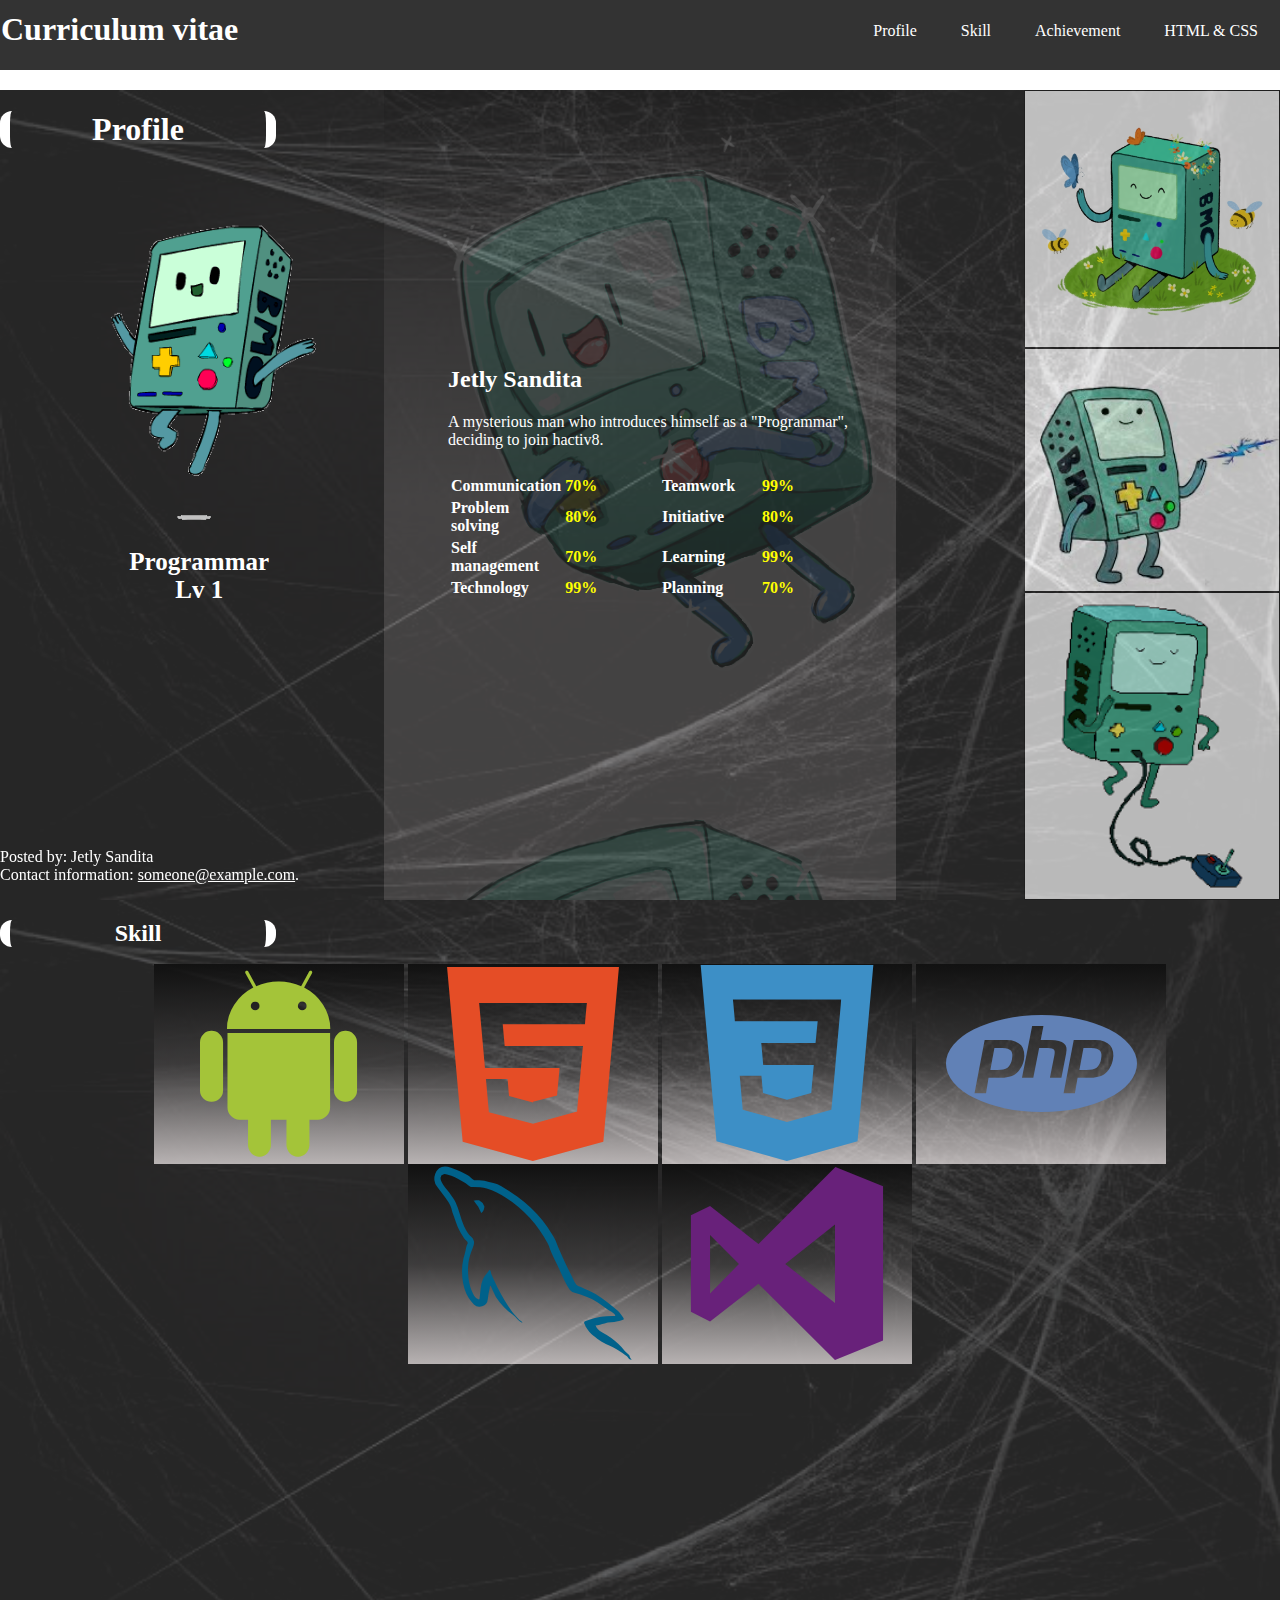
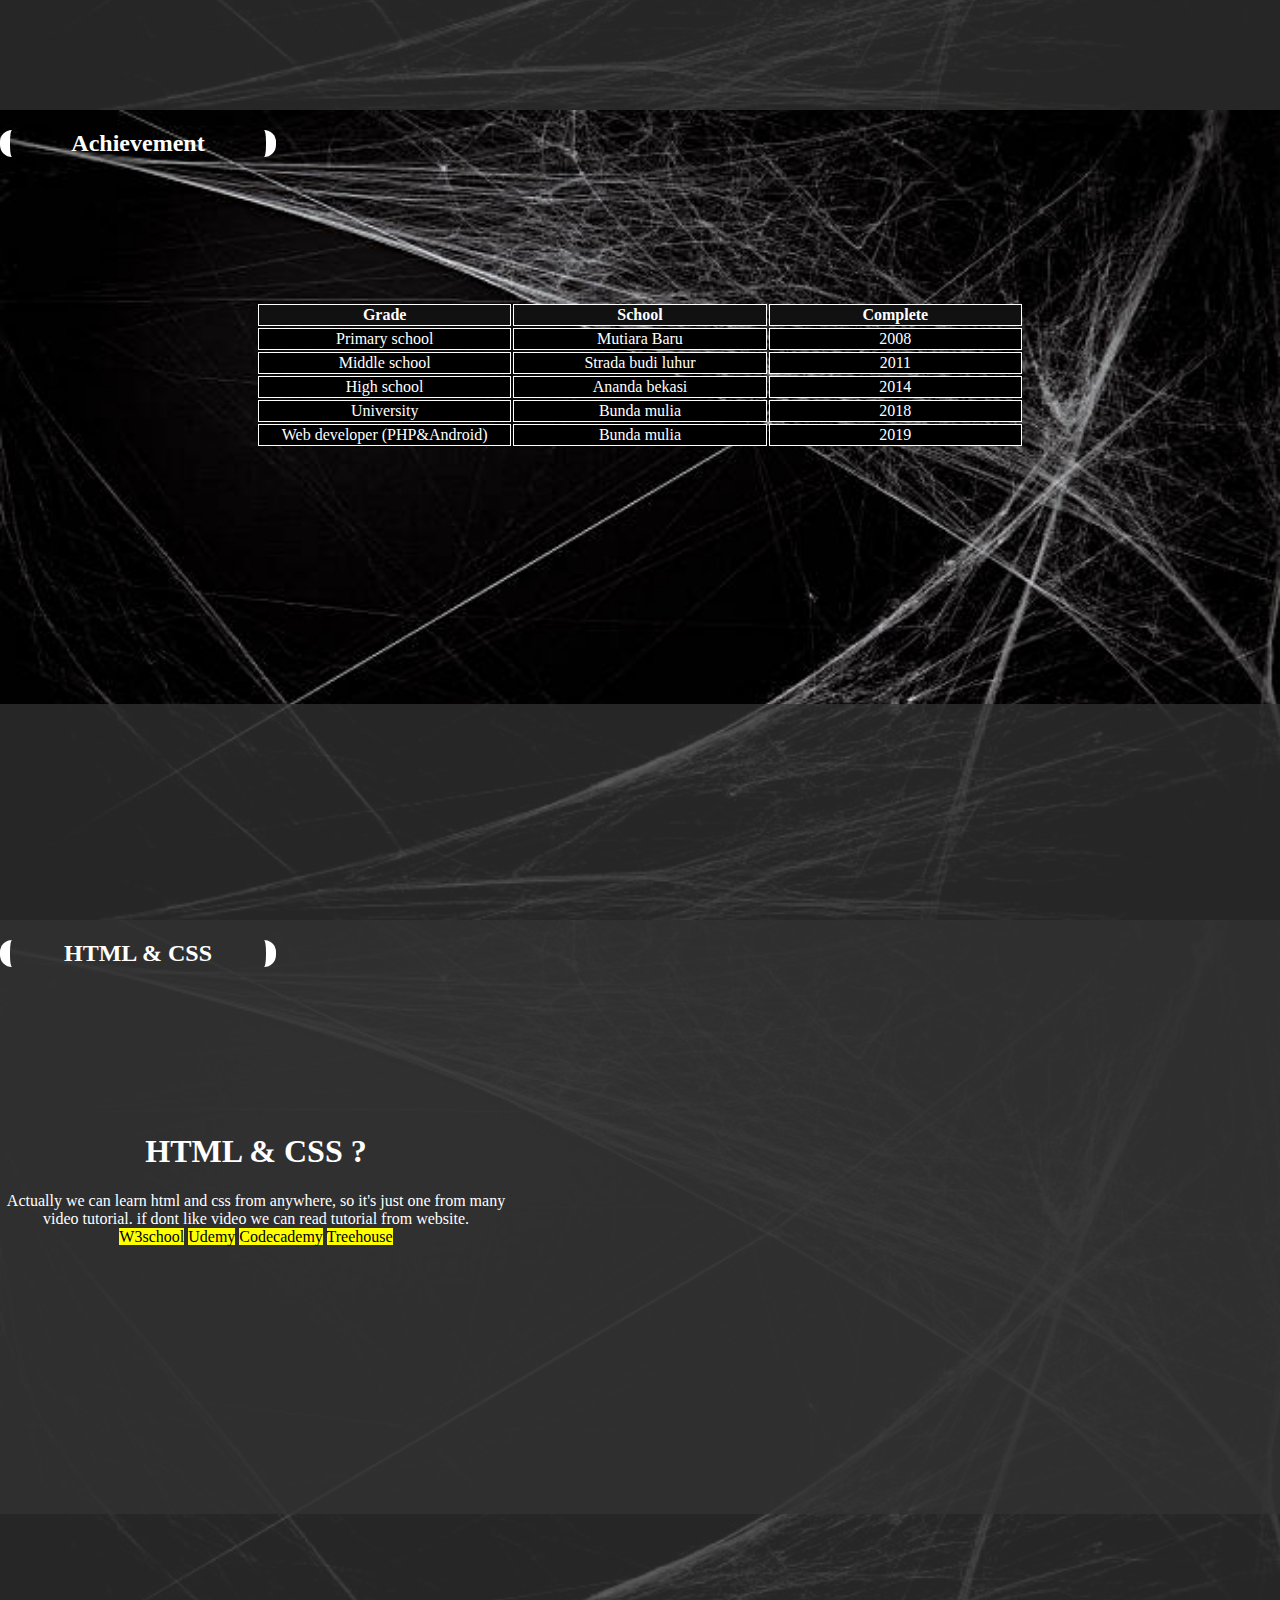
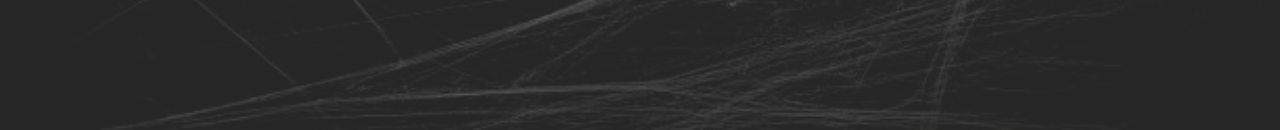
==== index.html @ 8b2cc461 "memperbaiki header" ====
<!DOCTYPE html>
<html lang="en">
    <head>
        <meta charset="UTF-8">
        <meta http-equiv="X-UA-Compatible" content="ie=edge">
        <meta name="viewport" content="width=1024,height=640;">
        <title>CV</title>
        <link rel="stylesheet" href="style.css">
        <link rel="stylesheet" href="devicon-master/devicon.min.css">
    </head>
    <body>
        <header>
            <h1 style="padding:1px;color:white;margin-top:10px;">
                Curriculum vitae
            </h1>
            <nav>
                <ul>
                    <li>
                        <a href="#intro">Profile</a>
                    </li>
                    <li>
                        <a href="#skill">Skill</a>
                    </li>
                    <li>
                        <a href="#achievement">Achievement</a>
                    </li>
                    <li>
                        <a href="#html&css">HTML & CSS</a>
                    </li>
                </ul>
            </nav>
        </header>
        <div class="content">
            <ul class="menu">
                <li class="sub">
                    <div id="ctn">
                        <a name="intro" class="taget">&nbsp;</a>
                        <h1 class="target-label">Profile</h1>
                        <article>
                            <figure class="avatar">
                                <img src="img/avatar.gif" alt="">
                                <figcaption class="desc">Programmar</figcaption>
                                <figcaption class="desc">Lv 1</figcaption>
                            </figure>
                            <div class="nama fix">
                                <h2>Jetly Sandita</h2>
                            </div>
                            <div class="about fix">
                                <p>
                                    A mysterious man who introduces himself as a "Programmar", deciding to join
                                    hactiv8.
                                </p>
                            </div>
                            <div class="global fix">
                                <table>
                                    <tr>
                                        <th>Communication</th>
                                        <th>
                                            <b>70%</b>
                                        </th>
                                        <th>Teamwork</th>
                                        <th>
                                            <b>99%</b>
                                        </th>
                                    </tr>
                                    <tr>
                                        <th>Problem solving</th>
                                        <th>
                                            <b>80%</b>
                                        </th>
                                        <th>Initiative</th>
                                        <th>
                                            <b>80%</b>
                                        </th>
                                    </tr>
                                    <tr>
                                        <th>Self management</th>
                                        <th>
                                            <b>70%</b>
                                        </th>
                                        <th>Learning</th>
                                        <th>
                                            <b>99%</b>
                                        </th>
                                    </tr>
                                    <tr>
                                        <th>Technology</th>
                                        <th>
                                            <b>99%</b>
                                        </th>
                                        <th>Planning</th>
                                        <th>
                                            <b>70%</b>
                                        </th>
                                    </tr>
                                </table>
                            </div>
                        </article>
                    </div>
                    <aside class="value">
                        <div class="story"></div>
                        <div class="grid-container">
                            <div class="grid-item">
                                <img src="img/bmo-1.png" alt="user">
                            </div>
                            <div class="grid-item">
                                <img src="img/bmo-2.jpeg" alt="user"></div>
                            <div class="grid-item">
                                <img src="img/bmo-3.png" alt="user"></div>
                        </div>
                    </aside>
                </li>
                <li class="sub">
                    <div id="ctn">
                        <a name="skill" class="taget">&nbsp;</a>
                        <h2 class="target-label">Skill</h2>
                        <article>
                            <div class="skill">
                                <ul>
                                    <li>
                                        <div class="container">
                                            <i class="devicon-android-plain colored"></i>
                                            <h3>Android studio<h3>
                                        </div>
                                    </li>
                                    <li>
                                        <div class="container">
                                            <i class="devicon-html5-plain colored"></i>
                                            <h3>HTML5<h3>
                                        </div>
                                    </li>
                                    <li>
                                        <div class="container">
                                            <i class="devicon-css3-plain colored"></i>
                                            <h3>CSS3</h3>
                                        </div>
                                    </li>
                                    <li>
                                        <div class="container">
                                            <i class="devicon-php-plain colored"></i>
                                            <h3>PHP</h3>
                                        </div>
                                    </li>
                                    <li>
                                        <div class="container">
                                            <i class="devicon-mysql-plain colored"></i>
                                            <h3>Mysql</h3>
                                        </div>
                                    </li>
                                    <li>
                                        <div class="container">
                                            <i class="devicon-visualstudio-plain colored"></i>
                                            <h3>Visual studio code</h3>
                                        </div>
                                    </li>
                                </ul>
                            </div>
                        </article>
                    </div>
                    <aside class="value full"></aside>
                </li>
                <li class="sub">
                    <div id="ctn">
                        <a name="achievement" class="taget">&nbsp;</a>
                        <h2 class="target-label">Achievement</h2>
                        <article>
                            <div class="achievement">
                                <table class="table-ach">
                                    <tr>
                                        <th>
                                            Grade
                                        </th>
                                        <th>
                                            School
                                        </th>
                                        <th>
                                            Complete
                                        </th>
                                    </tr>
                                    <tr>
                                        <td>Primary school</td>
                                        <td>Mutiara Baru</td>
                                        <td>2008</td>
                                    </tr>
                                    <tr>
                                        <td>Middle school</td>
                                        <td>Strada budi luhur</td>
                                        <td>2011</td>
                                    </tr>
                                    <tr>
                                        <td>High school</td>
                                        <td>Ananda bekasi</td>
                                        <td>2014</td>
                                    </tr>
                                    <tr>
                                        <td>University</td>
                                        <td>Bunda mulia</td>
                                        <td>2018</td>
                                    </tr>
                                    <tr>
                                        <td>Web developer (PHP&Android)</td>
                                        <td>Bunda mulia</td>
                                        <td>2019</td>
                                    </tr>
                                </table>
                            </div>
                        </article>
                    </div>
                    <aside class="value full"></aside>
                </li>
                <li class="sub">
                    <div id="ctn">
                        <a name="html&css" class="taget">&nbsp;</a>
                        <h2 class="target-label">HTML & CSS</h2>
                        <article>
                            <div class="info">
                                <h1>HTML & CSS ?</h1>
                                <p>
                                    Actually we can learn html and css from anywhere,
                                    so it's just one from many video tutorial. if dont like video
                                    we can read tutorial from website.<br>
                                    <a href="https://www.w3schools.com"><mark>W3school</mark></a>
                                    <a href="https://www.udemy.com"><mark>Udemy</mark></a>
                                    <a href="https://www.codecademy.com"><mark>Codecademy</mark></a>
                                    <a href="https://teamtreehouse.com"><mark>Treehouse</mark></a> 
                                </p>
                            </div>
                            <div class="video">
                                <iframe width="752" height="423" src="https://www.youtube.com/embed/8gNrZ4lAnAw" frameborder="0" allow="accelerometer; autoplay; encrypted-media; gyroscope; picture-in-picture" allowfullscreen></iframe>
                            </div>
                        </article>
                    </div>
                    <aside class="value full"></aside>
                </li>
            </ul>
            
        </div>
        <footer>
                <p>Posted by: Jetly Sandita<br>Contact information: <a href="mailto:jetly27sand??@example.com">someone@example.com</a>.</p>
        </footer>
    </body>
</html>
---- style.css ----
html{
    scroll-behavior: smooth;
}
body {
    height: 100%;
    margin: 0;
    padding: 0;
    font-family: Verdana;
}
header {
    z-index: 1;
    position: fixed;
    top: 0;
    left: 0;
    width: 100%;
    background-color: #333;
}
nav ul {
    position: absolute;
    list-style-type: none;
    margin: 0;
    padding: 0;
    overflow: hidden;
    top: 0;
    right: 0;
}
nav li {
    float: left;
}

nav li a {
    display: block;
    color: white;
    text-align: center;
    padding: 22px;
    text-decoration: none;
}

nav li a:hover {
    background-color: #111;
}

.content {
    position: absolute;
    z-index: 0;
    top: 10%;
    left: 0;
    width: 100%;
    height: 90%;

}
.content .menu {
    list-style-type: none;
    margin: 0;
    padding: 0;
    width: 100%;
    background-color: #f1f1f1;
    height: 100%;
}

.content .sub {
    text-align: center;
    height: 100%;
    width: 100%;
    background: url("img/background1.jpg");
    background-size: 100% 100%;
}
.content .sub:last-child {
    border-bottom: none;
}
#ctn {
    position: relative;
    z-index: 2;
    color: white;
}

#ctn .taget{
    position: absolute;
    top: -60px;
}
.value {
    background: #333;
    width: 80%;
    height: 100%;
    opacity: 0.75;
    z-index: 1;
}
.grid-container {
    position: absolute;
    right: 0;
    display: inline-grid;
    width: 20%;
    height: 100%;
    overflow: auto;
}

.grid-item {
    background-color: rgba(255, 255, 255, 0.8);
    border: 1px solid rgba(0, 0, 0, 0.8);
    font-size: 30px;
    text-align: center;
}
.grid-item img{
    width:100%;
    height:100%;
}
#ctn .target-label {
    position: absolute;
    left: 0;
    /* anchor offset + header height + header padding + header margins */
    top: 0;
    margin: 0 1;
    z-index: 2;
    width: 20%;
    color: white;
    border-right: 10px solid white;
    border-top-right-radius: 12px;
    border-bottom-right-radius: 12px;
    border-left: 10px solid white;
    border-top-left-radius: 12px;
    border-bottom-left-radius: 12px;
}

.avatar {
    position: absolute;

}
.avatar .desc {
    margin-left: -20%;
    color: white;
    text-align: center;
    font-weight: bold;
    font-size: 25px;
}
.avatar img {
    margin-top: 20%;
    margin-left: -20%;
    width: 90%;
}

body .story {
    position: absolute;
    background-image: url(img/bmo.png),linear-gradient(to bottom, rgba(17, 17, 17, 1), rgb(243, 235, 235),rgb(245, 238, 238));
    left: 30%;
    width: 40%;
    height: 100%;
    opacity: 0.2;
}
.nama {
    margin-top: 20%;
    width: 1em;
}
.about {
    margin-top: 24%;
}
.about p {
    width: 80%;
}
.global {
    margin-top: 30%;
}
.fix {
    position: absolute;
    left: 35%;
    width: 40%;
    text-align: left;
}
table tr th {
    width: 25%;
}
table {
    width: 80%;
}
table b {
    color: yellow;
}
.full{
    width:100%;
}

.logo{
    width:10%;
    height:10%;
}
.skill{
    margin-top:5%;
    position: absolute;
}
.container{
    background-image: linear-gradient(to bottom, rgba(17, 17, 17, 1), rgba(243, 235, 235,0.1),rgba(245, 238, 238,0.7)) ;
} 
.skill li {
    display: inline-block;
}
.skill li .container i{
    padding:25px;
    font-size: 200px;
}
.skill li .container:hover h3{
    opacity: 1;
  }
.icon {
    color: white;
    font-size: 100px;
    text-align: center;
  }
  .skill li .container h3{
    position: absolute;
    margin: auto;
    opacity: 0;
    transition: .3s ease;
    margin-top:-50px;
}

.info{
    position: absolute;
    margin-top:15%;
    width:40%;
}
.info a{
    text-decoration: none;
    margin-top:15%;
}
.video{
    position:absolute;
    right:0;
}

.table-ach{
    padding:20% 20%;
    padding-top: 15%;
    width:100%
}
.table-ach tr th{
    background: #111;
    width:30%;
}
.table-ach  th, td {
    background: black;
    border: 1px solid white;
    border-collapse: collapse;
  }
 footer{
     position: fixed;
     bottom:0;
     color:white;
 }
 footer a{
     color:white;
 }
---- devicon-master/devicon.min.css ----
@font-face{font-family:devicon;src:url(fonts/devicon.eot?-hdf3wh);src:url(fonts/devicon.eot?#iefix-hdf3wh) format('embedded-opentype'),url(fonts/devicon.woff?-hdf3wh) format('woff'),url(fonts/devicon.ttf?-hdf3wh) format('truetype'),url(fonts/devicon.svg?-hdf3wh#devicon) format('svg');font-weight:400;font-style:normal}[class*=" devicon-"],[class^=devicon-]{font-family:devicon;speak:none;font-style:normal;font-weight:400;font-variant:normal;text-transform:none;line-height:1;-webkit-font-smoothing:antialiased;-moz-osx-font-smoothing:grayscale}.devicon-sketch-line-wordmark:before{content:"\e94c"}.devicon-sketch-line:before{content:"\e94d"}.devicon-npm-original-wordmark:before{content:"\e952"}.devicon-ionic-original-wordmark:before{content:"\e953"}.devicon-ionic-original:before{content:"\e954"}.devicon-ember-original-wordmark:before{content:"\e955"}.devicon-electron-original-wordmark:before{content:"\e956"}.devicon-electron-original:before{content:"\e957"}.devicon-vagrant-plain-wordmark:before{content:"\e94e"}.devicon-vagrant-plain:before{content:"\e94f"}.devicon-yarn-plain-wordmark:before{content:"\e950"}.devicon-yarn-plain:before{content:"\e951"}.devicon-handlebars-plain-wordmark:before{content:"\e94a"}.devicon-handlebars-plain:before{content:"\e94b"}.devicon-couchdb-plain-wordmark:before{content:"\e948"}.devicon-couchdb-plain:before{content:"\e949"}.devicon-behance-plain-wordmark:before{content:"\e943"}.devicon-behance-plain:before{content:"\e945"}.devicon-linkedin-plain-wordmark:before{content:"\e946"}.devicon-linkedin-plain:before{content:"\e947"}.devicon-ceylon-plain-wordmark:before{content:"\e943"}.devicon-ceylon-plain:before{content:"\e944"}.devicon-elm-plain-wordmark:before{content:"\e941"}.devicon-elm-plain:before{content:"\e942"}.devicon-cakephp-plain-wordmark:before{content:"\e93f"}.devicon-cakephp-plain:before{content:"\e940"}.devicon-stylus-original:before{content:"\e93e"}.devicon-express-original-wordmark:before{content:"\e93c"}.devicon-express-original:before{content:"\e93d"}.devicon-devicon-plain-wordmark:before{content:"\e93a"}.devicon-devicon-plain:before{content:"\e93b"}.devicon-intellij-plain-wordmark:before{content:"\e932"}.devicon-intellij-plain:before{content:"\e933"}.devicon-pycharm-plain-wordmark:before{content:"\e934"}.devicon-pycharm-plain:before{content:"\e935"}.devicon-rubymine-plain-wordmark:before{content:"\e936"}.devicon-rubymine-plain:before{content:"\e937"}.devicon-webstorm-plain-wordmark:before{content:"\e938"}.devicon-webstorm-plain:before{content:"\e939"}.devicon-tomcat-line-wordmark:before{content:"\e92c"}.devicon-tomcat-line:before{content:"\e92d"}.devicon-vuejs-line-wordmark:before{content:"\e92e"}.devicon-vuejs-line:before{content:"\e92f"}.devicon-vuejs-plain-wordmark:before{content:"\e930"}.devicon-vuejs-plain:before{content:"\e931"}.devicon-swift-plain-wordmark:before{content:"\e92a"}.devicon-swift-plain:before{content:"\e92b"}.devicon-webpack-plain-wordmark:before{content:"\e928"}.devicon-webpack-plain:before{content:"\e929"}.devicon-visualstudio-plain-wordmark:before{content:"\e926"}.devicon-visualstudio-plain:before{content:"\e927"}.devicon-slack-plain-wordmark:before{content:"\e924"}.devicon-slack-plain:before{content:"\e925"}.devicon-facebook-original:before,.devicon-facebook-plain:before{content:"\e91c"}.devicon-typescript-original:before,.devicon-typescript-plain:before{content:"\e920"}.devicon-babel-original:before,.devicon-babel-plain:before{content:"\e921"}.devicon-mocha-plain:before{content:"\e919"}.devicon-jasmine-plain-wordmark:before{content:"\e91b"}.devicon-jasmine-plain:before{content:"\e91a"}.devicon-gatling-plain-wordmark:before{content:"\e918"}.devicon-gatling-plain:before{content:"\e917"}.devicon-ssh-original-wordmark:before,.devicon-ssh-plain-wordmark:before{content:"\e916"}.devicon-ssh-original:before,.devicon-ssh-plain:before{content:"\e915"}.devicon-sourcetree-original-wordmark:before,.devicon-sourcetree-plain-wordmark:before{content:"\e914"}.devicon-sourcetree-original:before,.devicon-sourcetree-plain:before{content:"\e913"}.devicon-phpstorm-plain-wordmark:before{content:"\e912"}.devicon-phpstorm-plain:before{content:"\e911"}.devicon-protractor-plain-wordmark:before{content:"\e901"}.devicon-protractor-plain:before{content:"\e900"}.devicon-gradle-plain-wordmark:before{content:"\e8f1"}.devicon-gradle-plain:before{content:"\e902"}.devicon-cucumber-plain-wordmark:before{content:"\e905"}.devicon-cucumber-plain:before{content:"\e904"}.devicon-jeet-plain-wordmark:before{content:"\e906"}.devicon-jeet-plain:before{content:"\e903"}.devicon-gitlab-plain-wordmark:before{content:"\e908"}.devicon-gitlab-plain:before{content:"\e907"}.devicon-github-original-wordmark:before,.devicon-github-plain-wordmark:before{content:"\e90a"}.devicon-github-original:before,.devicon-github-plain:before{content:"\e909"}.devicon-d3js-plain:before{content:"\e90c"}.devicon-confluence-original-wordmark:before,.devicon-confluence-plain-wordmark:before{content:"\e90e"}.devicon-confluence-original:before,.devicon-confluence-plain:before{content:"\e90d"}.devicon-bitbucket-original-wordmark:before,.devicon-bitbucket-plain-wordmark:before{content:"\e910"}.devicon-bitbucket-original:before,.devicon-bitbucket-plain:before{content:"\e90f"}.devicon-safari-line-wordmark:before{content:"\e632"}.devicon-safari-line:before{content:"\e63a"}.devicon-safari-plain-wordmark:before{content:"\e63b"}.devicon-safari-plain:before{content:"\e63c"}.devicon-jetbrains-line-wordmark:before,.devicon-jetbrains-line:before,.devicon-jetbrains-plain-wordmark:before,.devicon-jetbrains-plain:before{content:"\e63d"}.devicon-django-line-wordmark:before,.devicon-django-line:before{content:"\e63e"}.devicon-django-plain-wordmark:before,.devicon-django-plain:before{content:"\e63f"}.devicon-gimp-plain:before{content:"\e633"}.devicon-redhat-plain-wordmark:before{content:"\e62a"}.devicon-redhat-plain:before{content:"\e62b"}.devicon-cplusplus-line-wordmark:before,.devicon-cplusplus-line:before{content:"\e634"}.devicon-cplusplus-plain-wordmark:before,.devicon-cplusplus-plain:before{content:"\e635"}.devicon-csharp-line-wordmark:before,.devicon-csharp-line:before{content:"\e636"}.devicon-csharp-plain-wordmark:before,.devicon-csharp-plain:before{content:"\e637"}.devicon-c-line-wordmark:before,.devicon-c-line:before{content:"\e638"}.devicon-c-plain-wordmark:before,.devicon-c-plain:before{content:"\e639"}.devicon-nodewebkit-line-wordmark:before{content:"\e611"}.devicon-nodewebkit-line:before{content:"\e612"}.devicon-nodewebkit-plain-wordmark:before{content:"\e613"}.devicon-nodewebkit-plain:before{content:"\e614"}.devicon-nginx-original-wordmark:before,.devicon-nginx-original:before,.devicon-nginx-plain-wordmark:before,.devicon-nginx-plain:before{content:"\e615"}.devicon-erlang-plain-wordmark:before{content:"\e616"}.devicon-erlang-plain:before{content:"\e617"}.devicon-doctrine-line-wordmark:before{content:"\e618"}.devicon-doctrine-line:before{content:"\e619"}.devicon-doctrine-plain-wordmark:before{content:"\e61a"}.devicon-doctrine-plain:before{content:"\e625"}.devicon-apache-line-wordmark:before{content:"\e626"}.devicon-apache-line:before{content:"\e627"}.devicon-apache-plain-wordmark:before{content:"\e628"}.devicon-apache-plain:before{content:"\e629"}.devicon-go-line:before{content:"\e610"}.devicon-redis-plain-wordmark:before{content:"\e606"}.devicon-redis-plain:before{content:"\e607"}.devicon-meteor-plain-wordmark:before{content:"\e608"}.devicon-meteor-plain:before{content:"\e609"}.devicon-heroku-line-wordmark:before,.devicon-heroku-original-wordmark:before{content:"\e60a"}.devicon-heroku-line:before,.devicon-heroku-original:before{content:"\e60b"}.devicon-heroku-plain-wordmark:before{content:"\e60c"}.devicon-heroku-plain:before{content:"\e60f"}.devicon-go-plain:before{content:"\e61b"}.devicon-docker-plain-wordmark:before{content:"\e61e"}.devicon-docker-plain:before{content:"\e61f"}.devicon-amazonwebservices-original:before,.devicon-amazonwebservices-plain:before{content:"\e603"}.devicon-amazonwebservices-plain-wordmark:before{content:"\e604"}.devicon-android-plain-wordmark:before{content:"\e60d"}.devicon-android-plain:before{content:"\e60e"}.devicon-angularjs-plain-wordmark:before{content:"\e61c"}.devicon-angularjs-plain:before{content:"\e61d"}.devicon-appcelerator-original:before,.devicon-appcelerator-plain:before{content:"\e620"}.devicon-appcelerator-plain-wordmark:before{content:"\e621"}.devicon-apple-original:before,.devicon-apple-plain:before{content:"\e622"}.devicon-atom-original-wordmark:before,.devicon-atom-plain-wordmark:before{content:"\e623"}.devicon-atom-original:before,.devicon-atom-plain:before{content:"\e624"}.devicon-backbonejs-plain-wordmark:before{content:"\e62c"}.devicon-backbonejs-plain:before{content:"\e62d"}.devicon-bootstrap-plain-wordmark:before{content:"\e62e"}.devicon-bootstrap-plain:before{content:"\e62f"}.devicon-bower-line-wordmark:before{content:"\e630"}.devicon-bower-line:before{content:"\e631"}.devicon-bower-plain-wordmark:before{content:"\e64e"}.devicon-bower-plain:before{content:"\e64f"}.devicon-chrome-plain-wordmark:before{content:"\e665"}.devicon-chrome-plain:before{content:"\e666"}.devicon-codeigniter-plain-wordmark:before{content:"\e667"}.devicon-codeigniter-plain:before{content:"\e668"}.devicon-coffeescript-original-wordmark:before,.devicon-coffeescript-plain-wordmark:before{content:"\e669"}.devicon-coffeescript-original:before,.devicon-coffeescript-plain:before{content:"\e66a"}.devicon-css3-plain-wordmark:before{content:"\e678"}.devicon-css3-plain:before{content:"\e679"}.devicon-debian-plain-wordmark:before{content:"\e67e"}.devicon-debian-plain:before{content:"\e67f"}.devicon-dot-net-plain-wordmark:before{content:"\e6d3"}.devicon-dot-net-plain:before{content:"\e6d4"}.devicon-drupal-plain-wordmark:before{content:"\e6e2"}.devicon-drupal-plain:before{content:"\e6e3"}.devicon-firefox-plain-wordmark:before{content:"\e75d"}.devicon-firefox-plain:before{content:"\e75e"}.devicon-foundation-plain-wordmark:before{content:"\e7a2"}.devicon-foundation-plain:before{content:"\e7a3"}.devicon-git-plain-wordmark:before{content:"\e7a7"}.devicon-git-plain:before{content:"\e7a8"}.devicon-google-original-wordmark:before,.devicon-google-plain-wordmark:before{content:"\e91d"}.devicon-google-original:before,.devicon-google-plain:before{content:"\e91e"}.devicon-grunt-line-wordmark:before{content:"\e7a9"}.devicon-grunt-line:before{content:"\e7aa"}.devicon-grunt-plain-wordmark:before{content:"\e7ea"}.devicon-grunt-plain:before{content:"\e7eb"}.devicon-gulp-plain:before{content:"\e7ec"}.devicon-html5-plain-wordmark:before{content:"\e7f6"}.devicon-html5-plain:before{content:"\e7f7"}.devicon-ie10-original:before,.devicon-ie10-plain:before{content:"\e7f8"}.devicon-illustrator-line:before{content:"\e7f9"}.devicon-illustrator-plain:before{content:"\e7fa"}.devicon-inkscape-plain-wordmark:before{content:"\e834"}.devicon-inkscape-plain:before{content:"\e835"}.devicon-java-plain-wordmark:before{content:"\e841"}.devicon-java-plain:before{content:"\e842"}.devicon-javascript-plain:before{content:"\e845"}.devicon-jquery-plain-wordmark:before{content:"\e849"}.devicon-jquery-plain:before{content:"\e84a"}.devicon-krakenjs-plain-wordmark:before{content:"\e84f"}.devicon-krakenjs-plain:before{content:"\e850"}.devicon-laravel-plain-wordmark:before{content:"\e851"}.devicon-laravel-plain:before{content:"\e852"}.devicon-less-plain-wordmark:before{content:"\e853"}.devicon-linux-plain:before{content:"\eb1c"}.devicon-mongodb-plain-wordmark:before{content:"\eb43"}.devicon-mongodb-plain:before{content:"\eb44"}.devicon-moodle-plain-wordmark:before{content:"\eb5a"}.devicon-moodle-plain:before{content:"\eb5b"}.devicon-mysql-plain-wordmark:before{content:"\eb60"}.devicon-mysql-plain:before{content:"\eb61"}.devicon-nodejs-plain-wordmark:before{content:"\eb69"}.devicon-nodejs-plain:before{content:"\eb6a"}.devicon-oracle-original:before,.devicon-oracle-plain:before{content:"\eb6b"}.devicon-photoshop-line:before{content:"\eb6c"}.devicon-photoshop-plain:before{content:"\eb6d"}.devicon-php-plain:before{content:"\eb71"}.devicon-postgresql-plain-wordmark:before{content:"\eb7c"}.devicon-postgresql-plain:before{content:"\eb7d"}.devicon-python-plain-wordmark:before{content:"\eb88"}.devicon-python-plain:before{content:"\eb89"}.devicon-rails-plain-wordmark:before{content:"\eba2"}.devicon-rails-plain:before{content:"\eba3"}.devicon-react-original-wordmark:before,.devicon-react-plain-wordmark:before{content:"\e600"}.devicon-react-original:before,.devicon-react-plain:before{content:"\e601"}.devicon-ruby-plain-wordmark:before{content:"\ebc9"}.devicon-ruby-plain:before{content:"\ebca"}.devicon-sass-original:before,.devicon-sass-plain:before{content:"\ebcb"}.devicon-sequelize-original-wordmark:before,.devicon-sequelize-plain-wordmark:before{content:"\e922"}.devicon-sequelize-original:before,.devicon-sequelize-plain:before{content:"\e923"}.devicon-symfony-original-wordmark:before,.devicon-symfony-plain-wordmark:before{content:"\e602"}.devicon-symfony-original:before,.devicon-symfony-plain:before{content:"\e605"}.devicon-travis-plain-wordmark:before{content:"\ebcc"}.devicon-travis-plain:before{content:"\ebcd"}.devicon-trello-plain-wordmark:before{content:"\ebce"}.devicon-trello-plain:before{content:"\ebcf"}.devicon-twitter-original:before,.devicon-twitter-plain:before{content:"\e91f"}.devicon-ubuntu-plain-wordmark:before{content:"\ebd0"}.devicon-ubuntu-plain:before{content:"\ebd1"}.devicon-vim-plain:before{content:"\ebf3"}.devicon-windows8-original-wordmark:before,.devicon-windows8-plain-wordmark:before{content:"\ebf4"}.devicon-windows8-original:before,.devicon-windows8-plain:before{content:"\ebf5"}.devicon-wordpress-plain-wordmark:before{content:"\ebfd"}.devicon-wordpress-plain:before{content:"\ebfe"}.devicon-yii-plain-wordmark:before{content:"\ec01"}.devicon-yii-plain:before{content:"\ec02"}.devicon-zend-plain-wordmark:before{content:"\ec03"}.devicon-zend-plain:before{content:"\ec04"}.devicon-sketch-line-wordmark.colored,.devicon-sketch-line.colored{color:#fdad00}.devicon-npm-original-wordmark.colored{color:#cb3837}.devicon-ionic-original-wordmark.colored,.devicon-ionic-original.colored{color:#4e8ef7}.devicon-ember-original-wordmark.colored{color:#dd3f24}.devicon-electron-original-wordmark.colored,.devicon-electron-original.colored{color:#47848f}.devicon-vagrant-plain-wordmark.colored,.devicon-vagrant-plain.colored{color:#127eff}.devicon-yarn-plain-wordmark.colored,.devicon-yarn-plain.colored{color:#2c8ebb}.devicon-handlebars-plain-wordmark.colored,.devicon-handlebars-plain.colored{color:#000}.devicon-couchdb-plain-wordmark.colored,.devicon-couchdb-plain.colored{color:#e42528}.devicon-behance-plain-wordmark.colored,.devicon-behance-plain.colored{color:#0071e0}.devicon-linkedin-plain-wordmark.colored,.devicon-linkedin-plain.colored{color:#0076b2}.devicon-ceylon-plain-wordmark.colored,.devicon-ceylon-plain.colored{color:#AB710A}.devicon-elm-plain-wordmark.colored,.devicon-elm-plain.colored{color:#34495E}.devicon-cakephp-plain-wordmark.colored,.devicon-cakephp-plain.colored{color:#D43D44}.devicon-stylus-original.colored{color:#333}.devicon-express-original-wordmark.colored,.devicon-express-original.colored{color:#444}.devicon-devicon-plain-wordmark.colored,.devicon-devicon-plain.colored{color:#60BE86}.devicon-intellij-plain-wordmark.colored,.devicon-intellij-plain.colored{color:#136BA2}.devicon-pycharm-plain-wordmark.colored,.devicon-pycharm-plain.colored{color:#4D8548}.devicon-rubymine-plain-wordmark.colored,.devicon-rubymine-plain.colored{color:#C12C4C}.devicon-webstorm-plain-wordmark.colored,.devicon-webstorm-plain.colored{color:#2788B5}.devicon-tomcat-line-wordmark.colored,.devicon-tomcat-line.colored{color:#D1A41A}.devicon-vuejs-line-wordmark.colored,.devicon-vuejs-line.colored,.devicon-vuejs-plain-wordmark.colored,.devicon-vuejs-plain.colored{color:#41B883}.devicon-swift-plain-wordmark.colored,.devicon-swift-plain.colored{color:#F05138}.devicon-webpack-plain-wordmark.colored,.devicon-webpack-plain.colored{color:#1C78C0}.devicon-visualstudio-plain-wordmark.colored,.devicon-visualstudio-plain.colored{color:#68217A}.devicon-slack-plain-wordmark.colored,.devicon-slack-plain.colored{color:#2D333A}.devicon-gatling-plain-wordmark.colored,.devicon-gatling-plain.colored{color:#E77500}.devicon-ssh-original-wordmark.colored,.devicon-ssh-original.colored,.devicon-ssh-plain-wordmark.colored,.devicon-ssh-plain.colored{color:#231F20}.devicon-sourcetree-original-wordmark.colored,.devicon-sourcetree-original.colored,.devicon-sourcetree-plain-wordmark.colored,.devicon-sourcetree-plain.colored{color:#205081}.devicon-phpstorm-plain-wordmark.colored,.devicon-phpstorm-plain.colored{color:#5058A6}.devicon-protractor-plain-wordmark.colored,.devicon-protractor-plain.colored{color:#b7111d}.devicon-cucumber-plain-wordmark.colored,.devicon-cucumber-plain.colored{color:#00a818}.devicon-gradle-plain-wordmark.colored,.devicon-gradle-plain.colored{color:#02303a}.devicon-jeet-plain-wordmark.colored,.devicon-jeet-plain.colored{color:#FF664A}.devicon-gitlab-plain-wordmark.colored,.devicon-gitlab-plain.colored{color:#E24329}.devicon-github-original-wordmark.colored,.devicon-github-original.colored,.devicon-github-plain-wordmark.colored,.devicon-github-plain.colored{color:#181616}.devicon-d3js-plain.colored{color:#f7974e}.devicon-bitbucket-original-wordmark.colored,.devicon-bitbucket-original.colored,.devicon-bitbucket-plain-wordmark.colored,.devicon-bitbucket-plain.colored,.devicon-confluence-original-wordmark.colored,.devicon-confluence-original.colored,.devicon-confluence-plain-wordmark.colored,.devicon-confluence-plain.colored{color:#205081}.devicon-amazonwebservices-original.colored,.devicon-amazonwebservices-plain-wordmark.colored,.devicon-amazonwebservices-plain.colored{color:#F7A80D}.devicon-android-plain-wordmark.colored,.devicon-android-plain.colored{color:#A4C439}.devicon-angularjs-plain-wordmark.colored,.devicon-angularjs-plain.colored{color:#c4473a}.devicon-apache-line-wordmark.colored,.devicon-apache-line.colored,.devicon-apache-plain-wordmark.colored,.devicon-apache-plain.colored{color:#303284}.devicon-appcelerator-original.colored,.devicon-appcelerator-plain-wordmark.colored,.devicon-appcelerator-plain.colored{color:#ac162c}.devicon-apple-original.colored,.devicon-apple-plain.colored{color:#000}.devicon-atom-original-wordmark.colored,.devicon-atom-original.colored,.devicon-atom-plain-wordmark.colored,.devicon-atom-plain.colored{color:#67595D}.devicon-babel-original.colored,.devicon-babel-plain.colored{color:#f9dc3e}.devicon-backbonejs-plain-wordmark.colored,.devicon-backbonejs-plain.colored{color:#002A41}.devicon-bootstrap-plain-wordmark.colored,.devicon-bootstrap-plain.colored{color:#59407f}.devicon-bower-line-wordmark.colored,.devicon-bower-line.colored,.devicon-bower-plain-wordmark.colored,.devicon-bower-plain.colored{color:#ef5734}.devicon-c-line-wordmark.colored,.devicon-c-line.colored,.devicon-c-plain-wordmark.colored,.devicon-c-plain.colored{color:#03599c}.devicon-chrome-plain-wordmark.colored,.devicon-chrome-plain.colored{color:#ce4e4e}.devicon-codeigniter-plain-wordmark.colored,.devicon-codeigniter-plain.colored{color:#ee4323}.devicon-coffeescript-original-wordmark.colored,.devicon-coffeescript-original.colored,.devicon-coffeescript-plain-wordmark.colored,.devicon-coffeescript-plain.colored{color:#28334c}.devicon-cplusplus-line-wordmark.colored,.devicon-cplusplus-line.colored,.devicon-cplusplus-plain-wordmark.colored,.devicon-cplusplus-plain.colored{color:#9c033a}.devicon-csharp-line-wordmark.colored,.devicon-csharp-line.colored,.devicon-csharp-plain-wordmark.colored,.devicon-csharp-plain.colored{color:#68217a}.devicon-css3-plain-wordmark.colored,.devicon-css3-plain.colored{color:#3d8fc6}.devicon-debian-plain-wordmark.colored,.devicon-debian-plain.colored{color:#A80030}.devicon-django-line-wordmark.colored,.devicon-django-line.colored,.devicon-django-plain-wordmark.colored,.devicon-django-plain.colored{color:#003A2B}.devicon-docker-plain-wordmark.colored,.devicon-docker-plain.colored{color:#019bc6}.devicon-doctrine-line-wordmark.colored,.devicon-doctrine-line.colored,.devicon-doctrine-plain-wordmark.colored,.devicon-doctrine-plain.colored{color:#f56d39}.devicon-dot-net-plain-wordmark.colored,.devicon-dot-net-plain.colored{color:#1384c8}.devicon-drupal-plain-wordmark.colored,.devicon-drupal-plain.colored{color:#0073BA}.devicon-erlang-plain-wordmark.colored,.devicon-erlang-plain.colored{color:#a90533}.devicon-facebook-original.colored,.devicon-facebook-plain.colored{color:#3d5a98}.devicon-firefox-plain-wordmark.colored,.devicon-firefox-plain.colored{color:#DD732A}.devicon-foundation-plain-wordmark.colored,.devicon-foundation-plain.colored{color:#008cba}.devicon-gimp-plain-wordmark.colored,.devicon-gimp-plain.colored{color:#716955}.devicon-git-plain-wordmark.colored,.devicon-git-plain.colored{color:#f34f29}.devicon-go-line.colored,.devicon-go-plain.colored{color:#000}.devicon-google-original-wordmark.colored,.devicon-google-original.colored,.devicon-google-plain-wordmark.colored,.devicon-google-plain.colored{color:#587dbd}.devicon-grunt-line-wordmark.colored,.devicon-grunt-line.colored,.devicon-grunt-plain-wordmark.colored,.devicon-grunt-plain.colored{color:#fcaa1a}.devicon-gulp-plain.colored{color:#eb4a4b}.devicon-heroku-line-wordmark.colored,.devicon-heroku-line.colored,.devicon-heroku-original-wordmark.colored,.devicon-heroku-original.colored,.devicon-heroku-plain-wordmark.colored,.devicon-heroku-plain.colored{color:#6762a6}.devicon-html5-plain-wordmark.colored,.devicon-html5-plain.colored{color:#e54d26}.devicon-ie10-original.colored,.devicon-ie10-plain.colored{color:#1EBBEE}.devicon-illustrator-line.colored,.devicon-illustrator-plain.colored{color:#faa625}.devicon-inkscape-plain-wordmark.colored,.devicon-inkscape-plain.colored{color:#000}.devicon-java-plain-wordmark.colored,.devicon-java-plain.colored{color:#EA2D2E}.devicon-jasmine-plain-wordmark.colored,.devicon-jasmine-plain.colored{color:#8a4182}.devicon-javascript-plain.colored{color:#f0db4f}.devicon-jetbrains-line-wordmark.colored,.devicon-jetbrains-line.colored,.devicon-jetbrains-plain-wordmark.colored,.devicon-jetbrains-plain.colored{color:#F68B1F}.devicon-jquery-plain-wordmark.colored,.devicon-jquery-plain.colored{color:#0769ad}.devicon-krakenjs-plain-wordmark.colored,.devicon-krakenjs-plain.colored{color:#0081C2}.devicon-laravel-plain-wordmark.colored,.devicon-laravel-plain.colored{color:#fd4f31}.devicon-less-plain-wordmark.colored{color:#2a4d80}.devicon-linux-plain.colored{color:#000}.devicon-meteor-plain-wordmark.colored,.devicon-meteor-plain.colored{color:#df5052}.devicon-mocha-plain.colored{color:#8d6748}.devicon-mongodb-plain-wordmark.colored,.devicon-mongodb-plain.colored{color:#4FAA41}.devicon-moodle-plain-wordmark.colored,.devicon-moodle-plain.colored{color:#F7931E}.devicon-mysql-plain-wordmark.colored,.devicon-mysql-plain.colored{color:#00618a}.devicon-nginx-original-wordmark.colored,.devicon-nginx-original.colored,.devicon-nginx-plain-wordmark.colored,.devicon-nginx-plain.colored{color:#090}.devicon-nodejs-plain-wordmark.colored,.devicon-nodejs-plain.colored{color:#83CD29}.devicon-nodewebkit-line-wordmark.colored,.devicon-nodewebkit-line.colored,.devicon-nodewebkit-plain-wordmark.colored,.devicon-nodewebkit-plain.colored{color:#3d3b47}.devicon-oracle-original.colored,.devicon-oracle-plain-wordmark.colored,.devicon-oracle-plain.colored{color:#EA1B22}.devicon-photoshop-line.colored,.devicon-photoshop-plain.colored{color:#80b5e2}.devicon-php-plain.colored{color:#6181b6}.devicon-postgresql-plain-wordmark.colored,.devicon-postgresql-plain.colored{color:#336791}.devicon-python-plain-wordmark.colored,.devicon-python-plain.colored{color:#ffd845}.devicon-rails-plain-wordmark.colored,.devicon-rails-plain.colored{color:#a62c46}.devicon-ruby-plain-wordmark.colored,.devicon-ruby-plain.colored{color:#d91404}.devicon-safari-line-wordmark.colored,.devicon-safari-line.colored,.devicon-safari-plain-wordmark.colored,.devicon-safari-plain.colored{color:#1B88CA}.devicon-react-original-wordmark.colored,.devicon-react-original.colored,.devicon-react-plain-wordmark.colored,.devicon-react-plain.colored{color:#61dafb}.devicon-redhat-original-wordmark.colored,.devicon-redhat-original.colored,.devicon-redhat-plain-wordmark.colored,.devicon-redhat-plain.colored{color:#e93442}.devicon-redis-plain-wordmark.colored,.devicon-redis-plain.colored{color:#d82c20}.devicon-sass-original.colored,.devicon-sass-plain-wordmark.colored,.devicon-sass-plain.colored{color:#c69}.devicon-sequelize-original-wordmark.colored,.devicon-sequelize-original.colored,.devicon-sequelize-plain-wordmark.colored,.devicon-sequelize-plain.colored{color:#3b4b72}.devicon-symfony-original-wordmark.colored,.devicon-symfony-original.colored,.devicon-symfony-plain-wordmark.colored,.devicon-symfony-plain.colored{color:#1A171B}.devicon-travis-plain-wordmark.colored,.devicon-travis-plain.colored{color:#bb2031}.devicon-trello-plain-wordmark.colored,.devicon-trello-plain.colored{color:#23719f}.devicon-twitter-original.colored,.devicon-twitter-plain.colored{color:#1da1f2}.devicon-typescript-original.colored,.devicon-typescript-plain.colored{color:#007acc}.devicon-ubuntu-plain-wordmark.colored,.devicon-ubuntu-plain.colored{color:#dd4814}.devicon-vim-plain.colored{color:#179a33}.devicon-windows8-original-wordmark.colored,.devicon-windows8-original.colored,.devicon-windows8-plain-wordmark.colored,.devicon-windows8-plain.colored{color:#00adef}.devicon-wordpress-plain-wordmark.colored,.devicon-wordpress-plain.colored{color:#494949}.devicon-yii-plain-wordmark.colored,.devicon-yii-plain.colored{color:#0073bb}.devicon-zend-plain-wordmark.colored,.devicon-zend-plain.colored{color:#68b604}
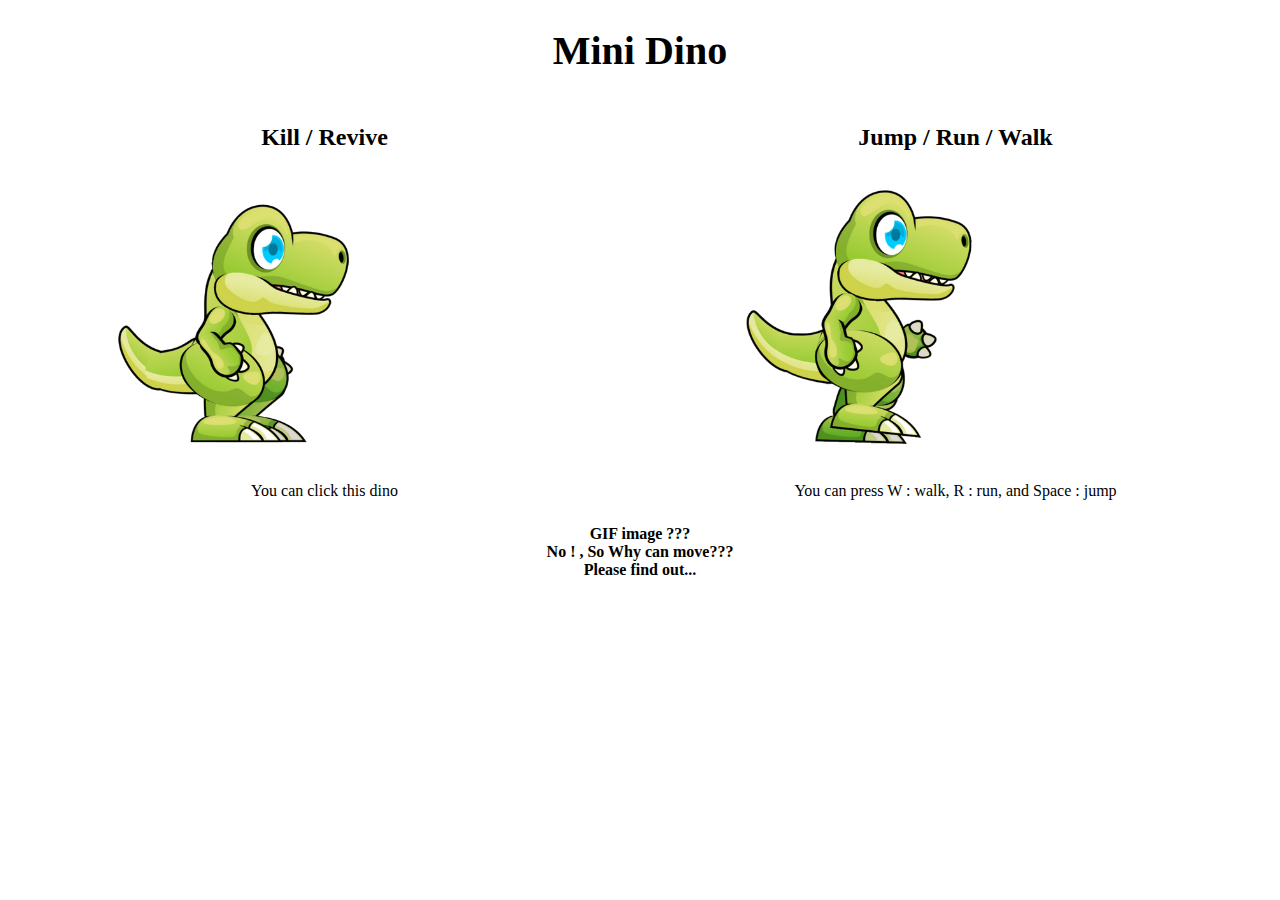
==== commit 4061790f: "change" ====
--- a/index.html
+++ b/index.html
@@ -1,242 +1,50 @@
 <!DOCTYPE html>
 <html lang="en">
-    <head>
-        <meta charset="UTF-8">
-        <meta http-equiv="X-UA-Compatible" content="ie=edge">
-        <meta name="viewport" content="width=1024,height=640;">
-        <title>CV</title>
-        <link rel="stylesheet" href="style.css">
-        <link rel="stylesheet" href="devicon-master/devicon.min.css">
-    </head>
-    <body>
-        <header>
-            <h1 style="padding:1px;color:white;margin-top:10px;">
-                Curriculum vitae
-            </h1>
-            <nav>
-                <ul>
-                    <li>
-                        <a href="#intro">Profile</a>
-                    </li>
-                    <li>
-                        <a href="#skill">Skill</a>
-                    </li>
-                    <li>
-                        <a href="#achievement">Achievement</a>
-                    </li>
-                    <li>
-                        <a href="#html&css">HTML & CSS</a>
-                    </li>
-                </ul>
-            </nav>
-        </header>
-        <div class="content">
-            <ul class="menu">
-                <li class="sub">
-                    <div id="ctn">
-                        <a name="intro" class="taget">&nbsp;</a>
-                        <h1 class="target-label">Profile</h1>
-                        <article>
-                            <figure class="avatar">
-                                <img src="img/avatar.gif" alt="">
-                                <figcaption class="desc">Programmar</figcaption>
-                                <figcaption class="desc">Lv 1</figcaption>
-                            </figure>
-                            <div class="nama fix">
-                                <h2>Jetly Sandita</h2>
-                            </div>
-                            <div class="about fix">
-                                <p>
-                                    A mysterious man who introduces himself as a "Programmar", deciding to join
-                                    hactiv8.
-                                </p>
-                            </div>
-                            <div class="global fix">
-                                <table>
-                                    <tr>
-                                        <th>Communication</th>
-                                        <th>
-                                            <b>70%</b>
-                                        </th>
-                                        <th>Teamwork</th>
-                                        <th>
-                                            <b>99%</b>
-                                        </th>
-                                    </tr>
-                                    <tr>
-                                        <th>Problem solving</th>
-                                        <th>
-                                            <b>80%</b>
-                                        </th>
-                                        <th>Initiative</th>
-                                        <th>
-                                            <b>80%</b>
-                                        </th>
-                                    </tr>
-                                    <tr>
-                                        <th>Self management</th>
-                                        <th>
-                                            <b>70%</b>
-                                        </th>
-                                        <th>Learning</th>
-                                        <th>
-                                            <b>99%</b>
-                                        </th>
-                                    </tr>
-                                    <tr>
-                                        <th>Technology</th>
-                                        <th>
-                                            <b>99%</b>
-                                        </th>
-                                        <th>Planning</th>
-                                        <th>
-                                            <b>70%</b>
-                                        </th>
-                                    </tr>
-                                </table>
-                            </div>
-                        </article>
-                    </div>
-                    <aside class="value">
-                        <div class="story"></div>
-                        <div class="grid-container">
-                            <div class="grid-item">
-                                <img src="img/bmo-1.png" alt="user">
-                            </div>
-                            <div class="grid-item">
-                                <img src="img/bmo-2.jpeg" alt="user"></div>
-                            <div class="grid-item">
-                                <img src="img/bmo-3.png" alt="user"></div>
-                        </div>
-                    </aside>
-                </li>
-                <li class="sub">
-                    <div id="ctn">
-                        <a name="skill" class="taget">&nbsp;</a>
-                        <h2 class="target-label">Skill</h2>
-                        <article>
-                            <div class="skill">
-                                <ul>
-                                    <li>
-                                        <div class="container">
-                                            <i class="devicon-android-plain colored"></i>
-                                            <h3>Android studio<h3>
-                                        </div>
-                                    </li>
-                                    <li>
-                                        <div class="container">
-                                            <i class="devicon-html5-plain colored"></i>
-                                            <h3>HTML5<h3>
-                                        </div>
-                                    </li>
-                                    <li>
-                                        <div class="container">
-                                            <i class="devicon-css3-plain colored"></i>
-                                            <h3>CSS3</h3>
-                                        </div>
-                                    </li>
-                                    <li>
-                                        <div class="container">
-                                            <i class="devicon-php-plain colored"></i>
-                                            <h3>PHP</h3>
-                                        </div>
-                                    </li>
-                                    <li>
-                                        <div class="container">
-                                            <i class="devicon-mysql-plain colored"></i>
-                                            <h3>Mysql</h3>
-                                        </div>
-                                    </li>
-                                    <li>
-                                        <div class="container">
-                                            <i class="devicon-visualstudio-plain colored"></i>
-                                            <h3>Visual studio code</h3>
-                                        </div>
-                                    </li>
-                                </ul>
-                            </div>
-                        </article>
-                    </div>
-                    <aside class="value full"></aside>
-                </li>
-                <li class="sub">
-                    <div id="ctn">
-                        <a name="achievement" class="taget">&nbsp;</a>
-                        <h2 class="target-label">Achievement</h2>
-                        <article>
-                            <div class="achievement">
-                                <table class="table-ach">
-                                    <tr>
-                                        <th>
-                                            Grade
-                                        </th>
-                                        <th>
-                                            School
-                                        </th>
-                                        <th>
-                                            Complete
-                                        </th>
-                                    </tr>
-                                    <tr>
-                                        <td>Primary school</td>
-                                        <td>Mutiara Baru</td>
-                                        <td>2008</td>
-                                    </tr>
-                                    <tr>
-                                        <td>Middle school</td>
-                                        <td>Strada budi luhur</td>
-                                        <td>2011</td>
-                                    </tr>
-                                    <tr>
-                                        <td>High school</td>
-                                        <td>Ananda bekasi</td>
-                                        <td>2014</td>
-                                    </tr>
-                                    <tr>
-                                        <td>University</td>
-                                        <td>Bunda mulia</td>
-                                        <td>2018</td>
-                                    </tr>
-                                    <tr>
-                                        <td>Web developer (PHP&Android)</td>
-                                        <td>Bunda mulia</td>
-                                        <td>2019</td>
-                                    </tr>
-                                </table>
-                            </div>
-                        </article>
-                    </div>
-                    <aside class="value full"></aside>
-                </li>
-                <li class="sub">
-                    <div id="ctn">
-                        <a name="html&css" class="taget">&nbsp;</a>
-                        <h2 class="target-label">HTML & CSS</h2>
-                        <article>
-                            <div class="info">
-                                <h1>HTML & CSS ?</h1>
-                                <p>
-                                    Actually we can learn html and css from anywhere,
-                                    so it's just one from many video tutorial. if dont like video
-                                    we can read tutorial from website.<br>
-                                    <a href="https://www.w3schools.com"><mark>W3school</mark></a>
-                                    <a href="https://www.udemy.com"><mark>Udemy</mark></a>
-                                    <a href="https://www.codecademy.com"><mark>Codecademy</mark></a>
-                                    <a href="https://teamtreehouse.com"><mark>Treehouse</mark></a> 
-                                </p>
-                            </div>
-                            <div class="video">
-                                <iframe width="752" height="423" src="https://www.youtube.com/embed/8gNrZ4lAnAw" frameborder="0" allow="accelerometer; autoplay; encrypted-media; gyroscope; picture-in-picture" allowfullscreen></iframe>
-                            </div>
-                        </article>
-                    </div>
-                    <aside class="value full"></aside>
-                </li>
-            </ul>
-            
+<head>
+    <meta charset="UTF-8">
+    <title>Final</title>
+    <link rel="stylesheet" href="style.css">
+</head>
+<body>
+    <div>
+        <h1>Mini Dino</h1>
+        <table>
+            <tr>
+                <th>
+                    <h2>Kill / Revive</h2>
+                </th>
+                <th>
+                    <h2>Jump / Run / Walk</h2>
+                </th>
+            </tr>
+            <tr>
+                <td>
+                    <img id='dino'  alt="idle" height="300" onclick="dead()" onmouseover="change_cursor()">
+                </td>
+                <td>
+                    <img id='dino2'  alt="walk" height="300" >
+                </td>
+            </tr>
+            <tr>
+                <td>
+                    You can click this dino 
+                </td>
+                <td>
+                    You can press W : walk, R : run, and Space : jump  
+                </td>
+            </tr>
+        </table>
+        <div>
+            <h4>
+                GIF image ??? <br>
+                No ! , So Why can move???<br>
+                Please find out...
+            </h4>
         </div>
-        <footer>
-                <p>Posted by: Jetly Sandita<br>Contact information: <a href="mailto:jetly27sand??@example.com">someone@example.com</a>.</p>
-        </footer>
-    </body>
-</html>+    </div>
+</body>
+</html>
+<script src="main.js"></script>
+<script src="change.js"></script>
+<script src="dino1.js"></script>
+<script src="dino2.js"></script>--- a/style.css
+++ b/style.css
@@ -1,250 +1,9 @@
-html{
-    scroll-behavior: smooth;
+div{
+  text-align: center;
 }
-body {
-    height: 100%;
-    margin: 0;
-    padding: 0;
-    font-family: Verdana;
+table{
+  width: 100%;
 }
-header {
-    z-index: 1;
-    position: fixed;
-    top: 0;
-    left: 0;
-    width: 100%;
-    background-color: #333;
-}
-nav ul {
-    position: absolute;
-    list-style-type: none;
-    margin: 0;
-    padding: 0;
-    overflow: hidden;
-    top: 0;
-    right: 0;
-}
-nav li {
-    float: left;
-}
-
-nav li a {
-    display: block;
-    color: white;
-    text-align: center;
-    padding: 22px;
-    text-decoration: none;
-}
-
-nav li a:hover {
-    background-color: #111;
-}
-
-.content {
-    position: absolute;
-    z-index: 0;
-    top: 10%;
-    left: 0;
-    width: 100%;
-    height: 90%;
-
-}
-.content .menu {
-    list-style-type: none;
-    margin: 0;
-    padding: 0;
-    width: 100%;
-    background-color: #f1f1f1;
-    height: 100%;
-}
-
-.content .sub {
-    text-align: center;
-    height: 100%;
-    width: 100%;
-    background: url("img/background1.jpg");
-    background-size: 100% 100%;
-}
-.content .sub:last-child {
-    border-bottom: none;
-}
-#ctn {
-    position: relative;
-    z-index: 2;
-    color: white;
-}
-
-#ctn .taget{
-    position: absolute;
-    top: -60px;
-}
-.value {
-    background: #333;
-    width: 80%;
-    height: 100%;
-    opacity: 0.75;
-    z-index: 1;
-}
-.grid-container {
-    position: absolute;
-    right: 0;
-    display: inline-grid;
-    width: 20%;
-    height: 100%;
-    overflow: auto;
-}
-
-.grid-item {
-    background-color: rgba(255, 255, 255, 0.8);
-    border: 1px solid rgba(0, 0, 0, 0.8);
-    font-size: 30px;
-    text-align: center;
-}
-.grid-item img{
-    width:100%;
-    height:100%;
-}
-#ctn .target-label {
-    position: absolute;
-    left: 0;
-    /* anchor offset + header height + header padding + header margins */
-    top: 0;
-    margin: 0 1;
-    z-index: 2;
-    width: 20%;
-    color: white;
-    border-right: 10px solid white;
-    border-top-right-radius: 12px;
-    border-bottom-right-radius: 12px;
-    border-left: 10px solid white;
-    border-top-left-radius: 12px;
-    border-bottom-left-radius: 12px;
-}
-
-.avatar {
-    position: absolute;
-
-}
-.avatar .desc {
-    margin-left: -20%;
-    color: white;
-    text-align: center;
-    font-weight: bold;
-    font-size: 25px;
-}
-.avatar img {
-    margin-top: 20%;
-    margin-left: -20%;
-    width: 90%;
-}
-
-body .story {
-    position: absolute;
-    background-image: url(img/bmo.png),linear-gradient(to bottom, rgba(17, 17, 17, 1), rgb(243, 235, 235),rgb(245, 238, 238));
-    left: 30%;
-    width: 40%;
-    height: 100%;
-    opacity: 0.2;
-}
-.nama {
-    margin-top: 20%;
-    width: 1em;
-}
-.about {
-    margin-top: 24%;
-}
-.about p {
-    width: 80%;
-}
-.global {
-    margin-top: 30%;
-}
-.fix {
-    position: absolute;
-    left: 35%;
-    width: 40%;
-    text-align: left;
-}
-table tr th {
-    width: 25%;
-}
-table {
-    width: 80%;
-}
-table b {
-    color: yellow;
-}
-.full{
-    width:100%;
-}
-
-.logo{
-    width:10%;
-    height:10%;
-}
-.skill{
-    margin-top:5%;
-    position: absolute;
-}
-.container{
-    background-image: linear-gradient(to bottom, rgba(17, 17, 17, 1), rgba(243, 235, 235,0.1),rgba(245, 238, 238,0.7)) ;
-} 
-.skill li {
-    display: inline-block;
-}
-.skill li .container i{
-    padding:25px;
-    font-size: 200px;
-}
-.skill li .container:hover h3{
-    opacity: 1;
-  }
-.icon {
-    color: white;
-    font-size: 100px;
-    text-align: center;
-  }
-  .skill li .container h3{
-    position: absolute;
-    margin: auto;
-    opacity: 0;
-    transition: .3s ease;
-    margin-top:-50px;
-}
-
-.info{
-    position: absolute;
-    margin-top:15%;
-    width:40%;
-}
-.info a{
-    text-decoration: none;
-    margin-top:15%;
-}
-.video{
-    position:absolute;
-    right:0;
-}
-
-.table-ach{
-    padding:20% 20%;
-    padding-top: 15%;
-    width:100%
-}
-.table-ach tr th{
-    background: #111;
-    width:30%;
-}
-.table-ach  th, td {
-    background: black;
-    border: 1px solid white;
-    border-collapse: collapse;
-  }
- footer{
-     position: fixed;
-     bottom:0;
-     color:white;
- }
- footer a{
-     color:white;
- }+h1{
+  font-size: 40px;
+}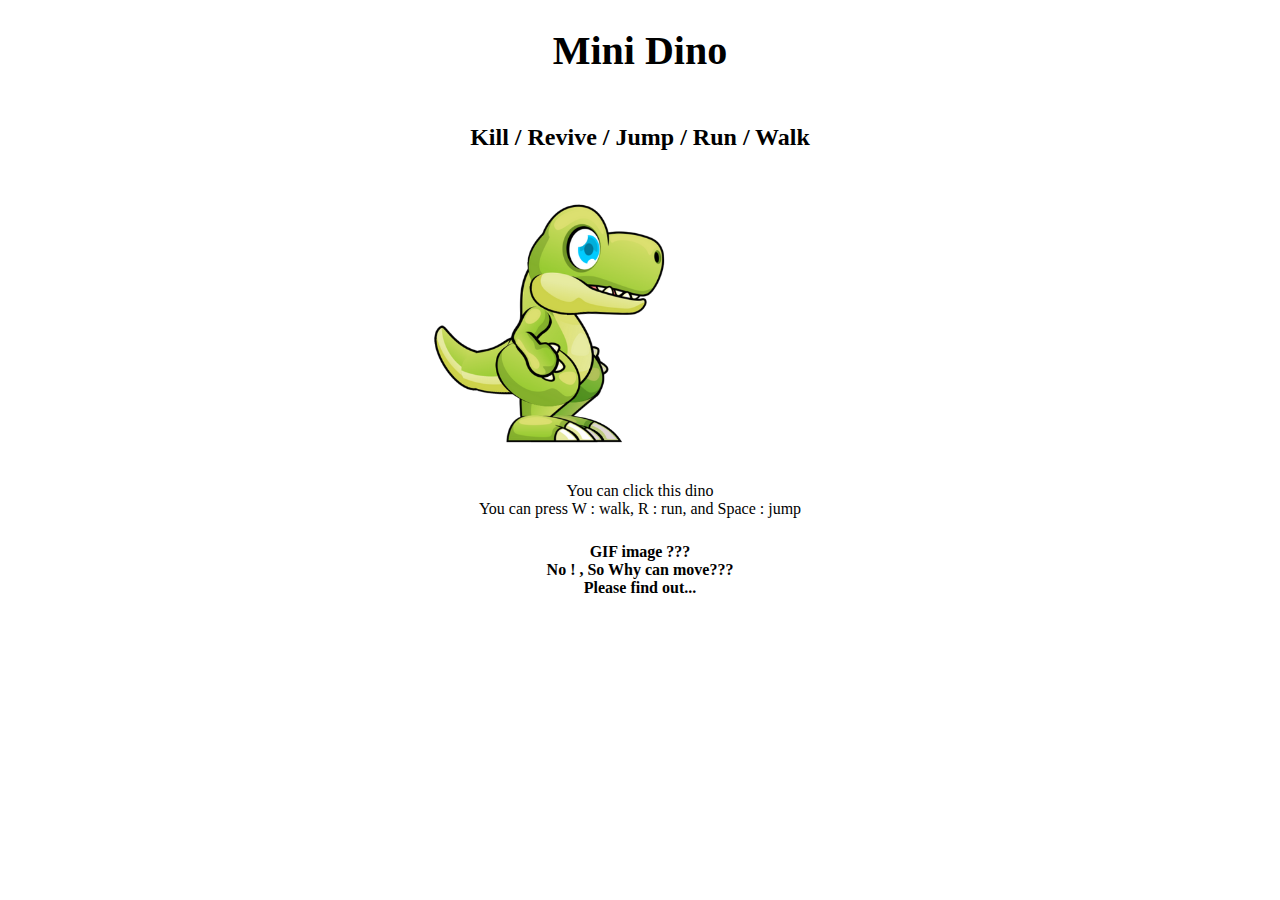
==== commit 2946cff1: "change when load" ====
--- a/index.html
+++ b/index.html
@@ -5,31 +5,23 @@
     <title>Final</title>
     <link rel="stylesheet" href="style.css">
 </head>
-<body>
+<body onload="main()">
     <div>
         <h1>Mini Dino</h1>
         <table>
             <tr>
                 <th>
-                    <h2>Kill / Revive</h2>
-                </th>
-                <th>
-                    <h2>Jump / Run / Walk</h2>
+                    <h2>Kill / Revive / Jump / Run / Walk</h2>
                 </th>
             </tr>
             <tr>
                 <td>
                     <img id='dino'  alt="idle" height="300" onclick="dead()" onmouseover="change_cursor()">
                 </td>
-                <td>
-                    <img id='dino2'  alt="walk" height="300" >
-                </td>
             </tr>
             <tr>
                 <td>
-                    You can click this dino 
-                </td>
-                <td>
+                    You can click this dino <br>
                     You can press W : walk, R : run, and Space : jump  
                 </td>
             </tr>
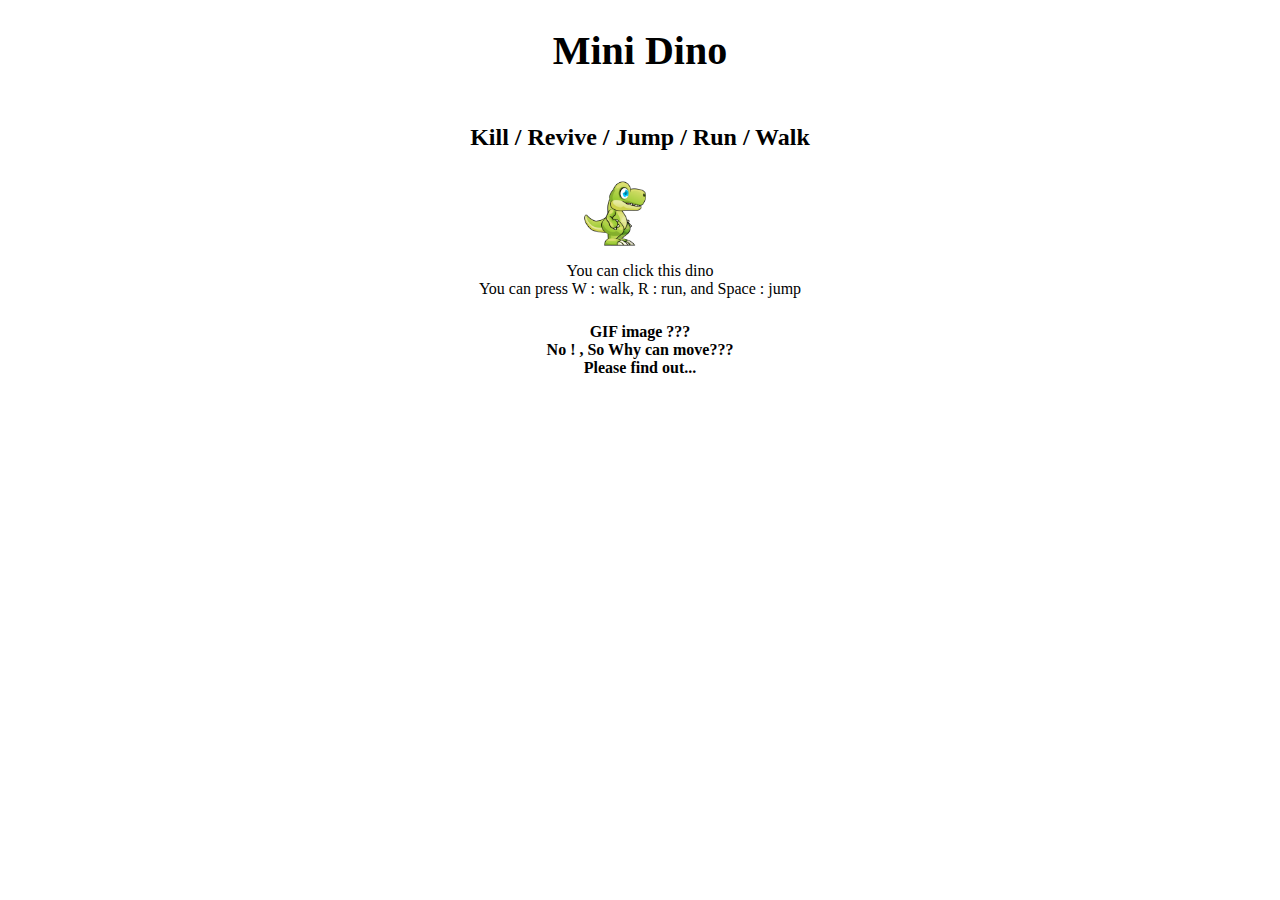
==== commit 8bb2237c: "change when load" ====
--- a/index.html
+++ b/index.html
@@ -16,7 +16,7 @@
             </tr>
             <tr>
                 <td>
-                    <img id='dino'  alt="idle" height="300" onclick="dead()" onmouseover="change_cursor()">
+                    <img id='dino'  alt="idle" height="80" onclick="dead()" onmouseover="change_cursor()">
                 </td>
             </tr>
             <tr>
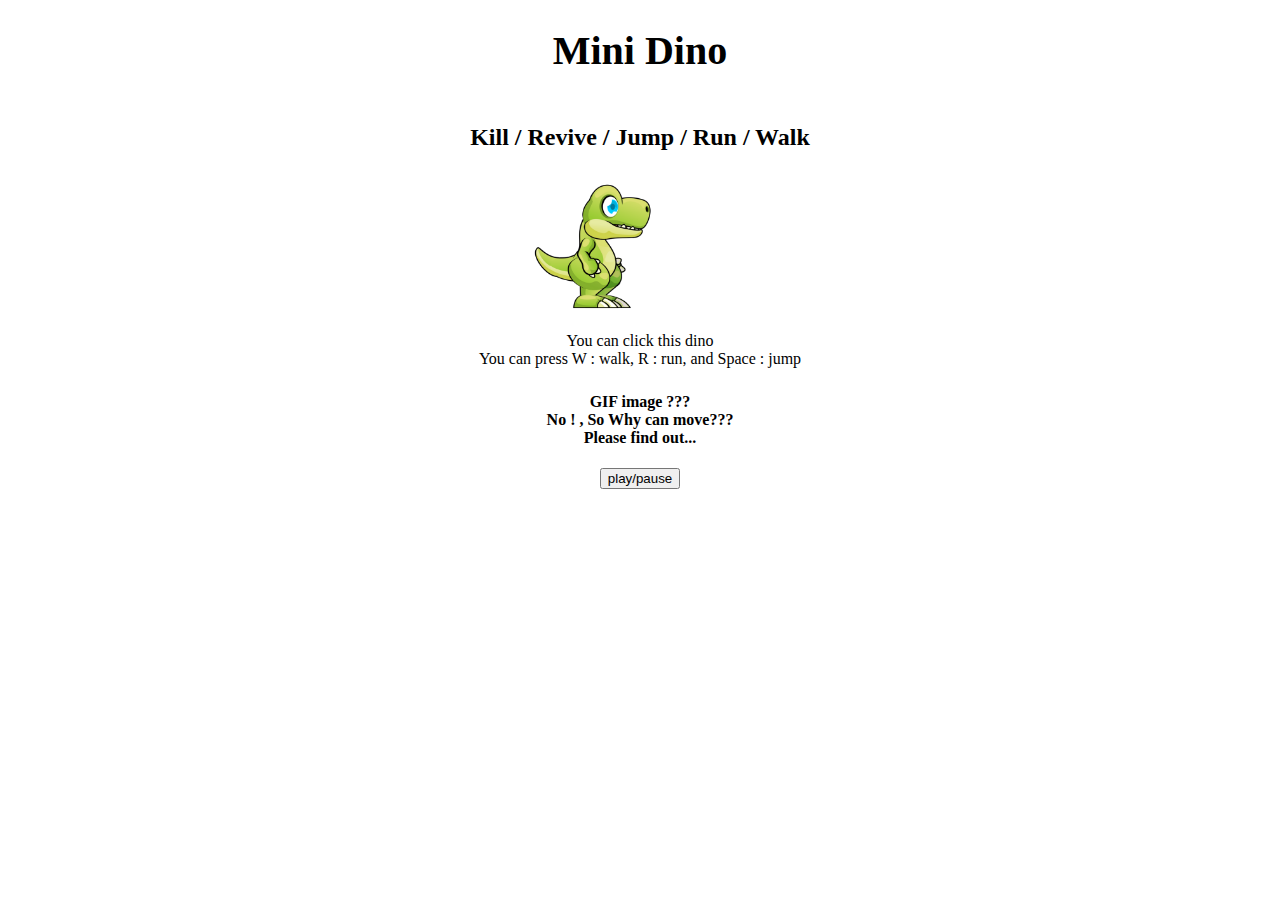
==== commit abd1e0ff: "change when load" ====
--- a/index.html
+++ b/index.html
@@ -5,7 +5,7 @@
     <title>Final</title>
     <link rel="stylesheet" href="style.css">
 </head>
-<body onload="main()">
+<body >
     <div>
         <h1>Mini Dino</h1>
         <table>
@@ -16,7 +16,7 @@
             </tr>
             <tr>
                 <td>
-                    <img id='dino'  alt="idle" height="80" onclick="dead()" onmouseover="change_cursor()">
+                    <img id='dino'  alt="idle" height="150" onclick="dead()" onmouseover="change_cursor()">
                 </td>
             </tr>
             <tr>
@@ -33,6 +33,7 @@
                 Please find out...
             </h4>
         </div>
+        <button onclick="play()" >play/pause</button>
     </div>
 </body>
 </html>
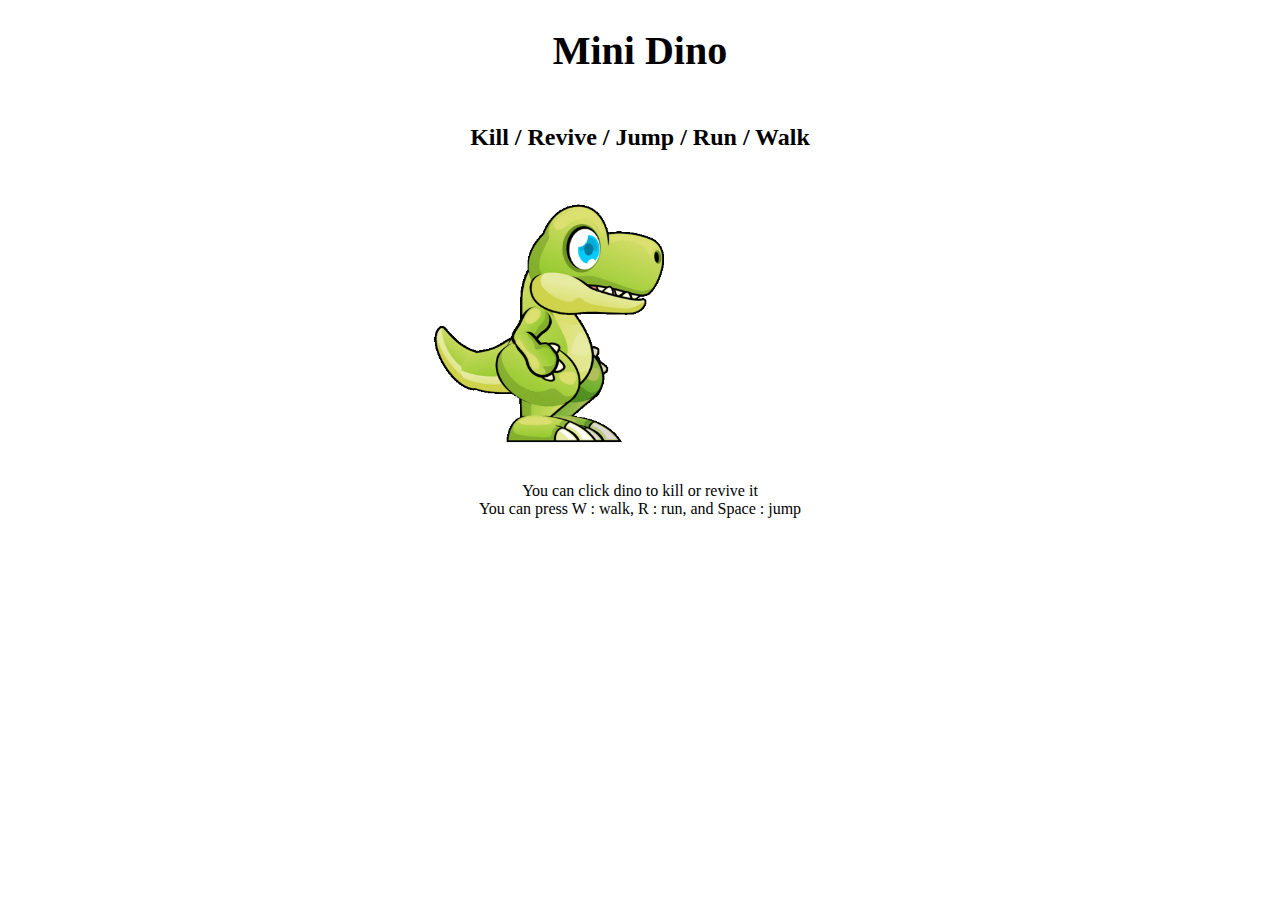
==== commit 804df992: "first use png but use set interval too many access and if server slow it call again before finish" ====
--- a/index.html
+++ b/index.html
@@ -16,28 +16,26 @@
             </tr>
             <tr>
                 <td>
-                    <img id='dino'  alt="idle" height="150" onclick="dead()" onmouseover="change_cursor()">
+                    <img id='dino'  alt="idle" height="300" onclick="dead()" onmouseover="change_cursor()">
                 </td>
             </tr>
             <tr>
                 <td>
-                    You can click this dino <br>
+                    You can click dino to kill or revive it<br>
                     You can press W : walk, R : run, and Space : jump  
                 </td>
             </tr>
         </table>
-        <div>
-            <h4>
-                GIF image ??? <br>
-                No ! , So Why can move???<br>
-                Please find out...
-            </h4>
-        </div>
-        <button onclick="play()" >play/pause</button>
     </div>
 </body>
 </html>
-<script src="main.js"></script>
+<script >
+    //dino
+    let content = document.getElementById('dino')
+    //set default
+    content.src = 'idle/'+'idle.gif'
+    //default pointer
+    let pointer = 'crosshair'
+</script>
 <script src="change.js"></script>
-<script src="dino1.js"></script>
-<script src="dino2.js"></script>+<script src="dino.js"></script>--- a/style.css
+++ b/style.css
@@ -6,4 +6,4 @@
 }
 h1{
   font-size: 40px;
-}+}
